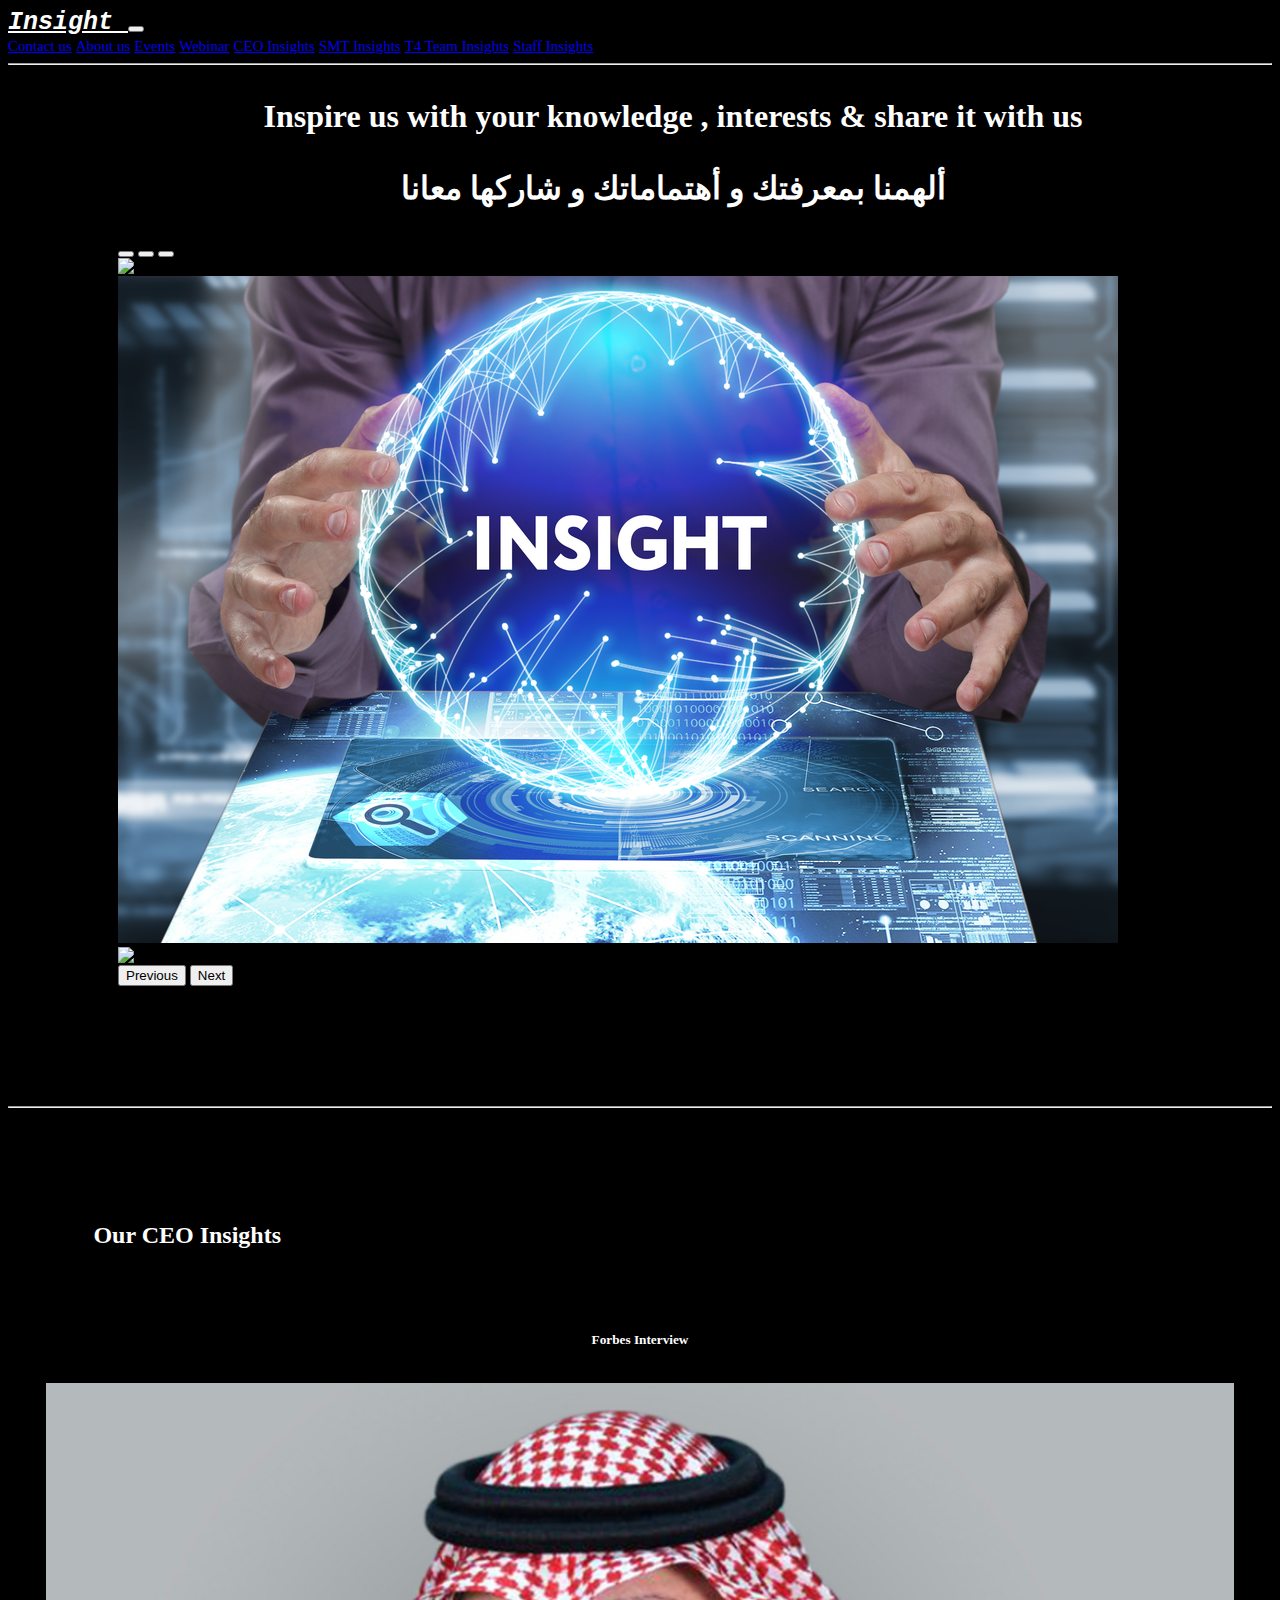
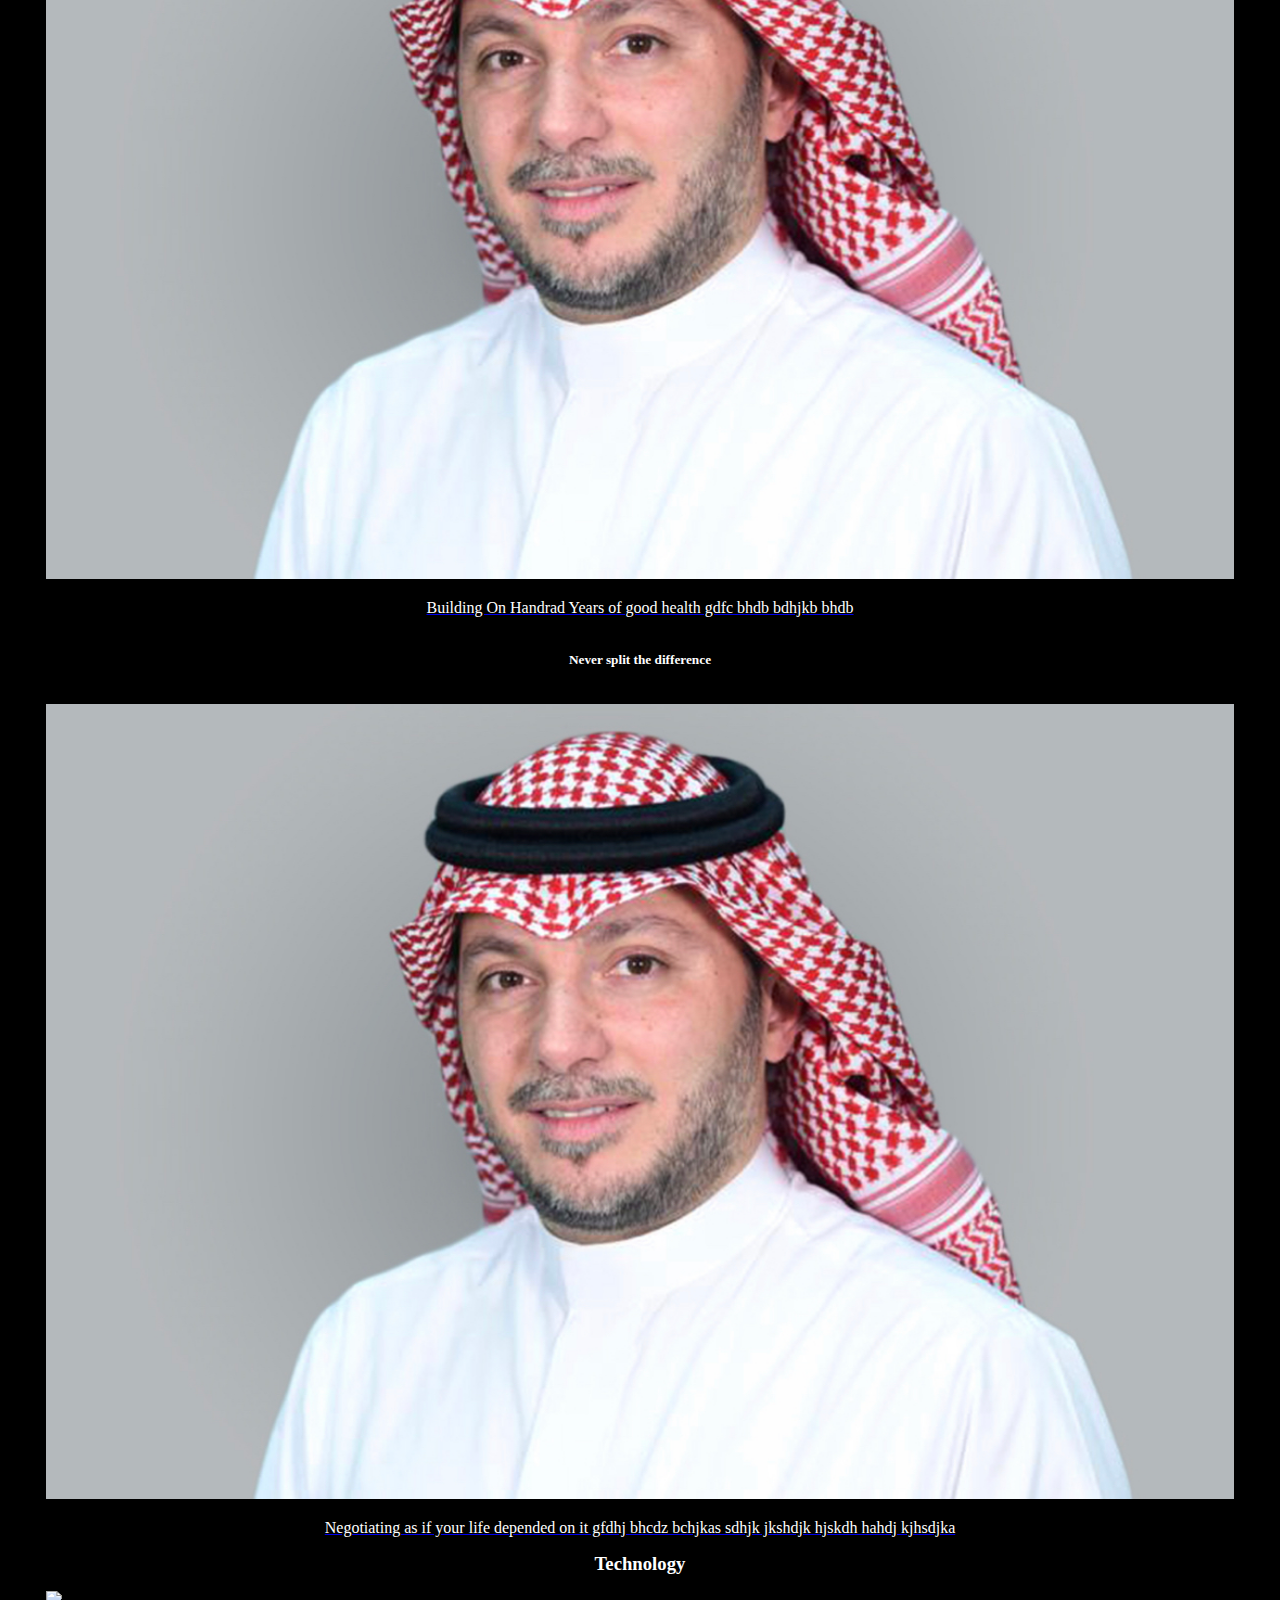
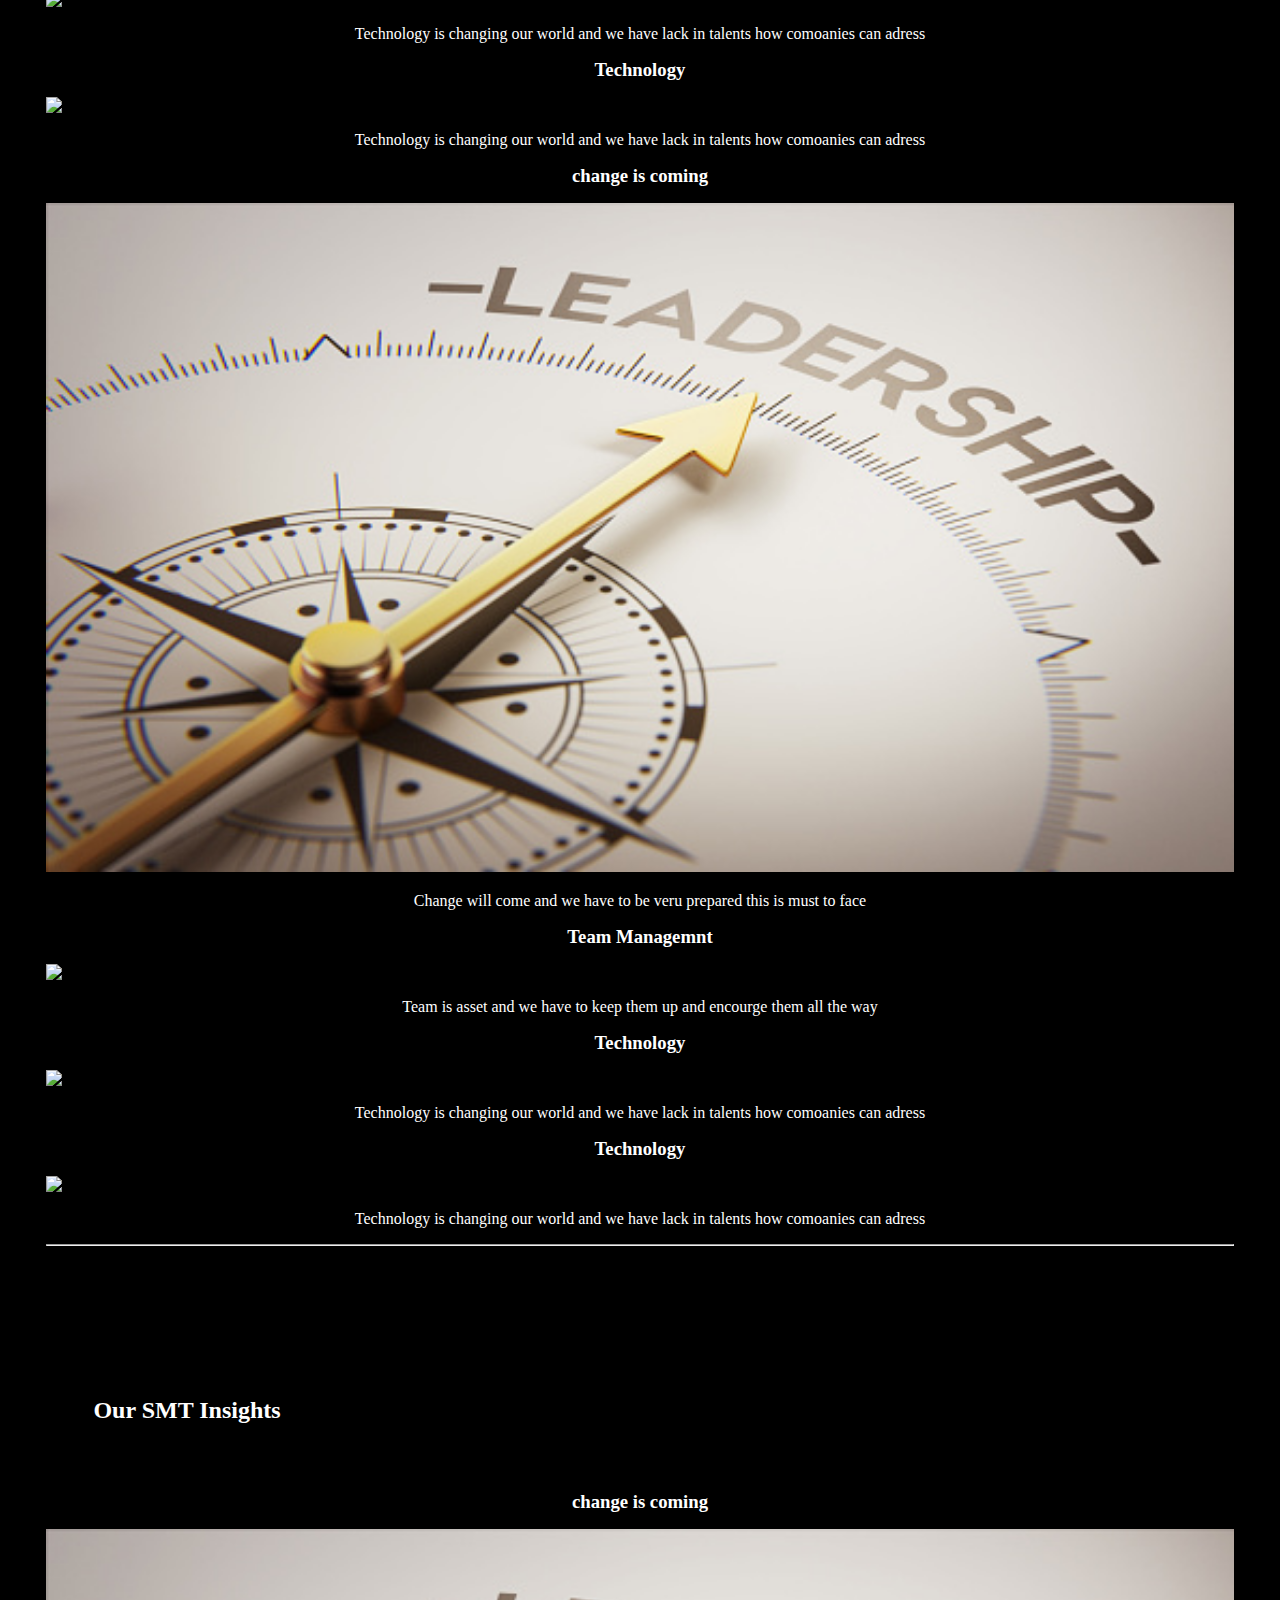
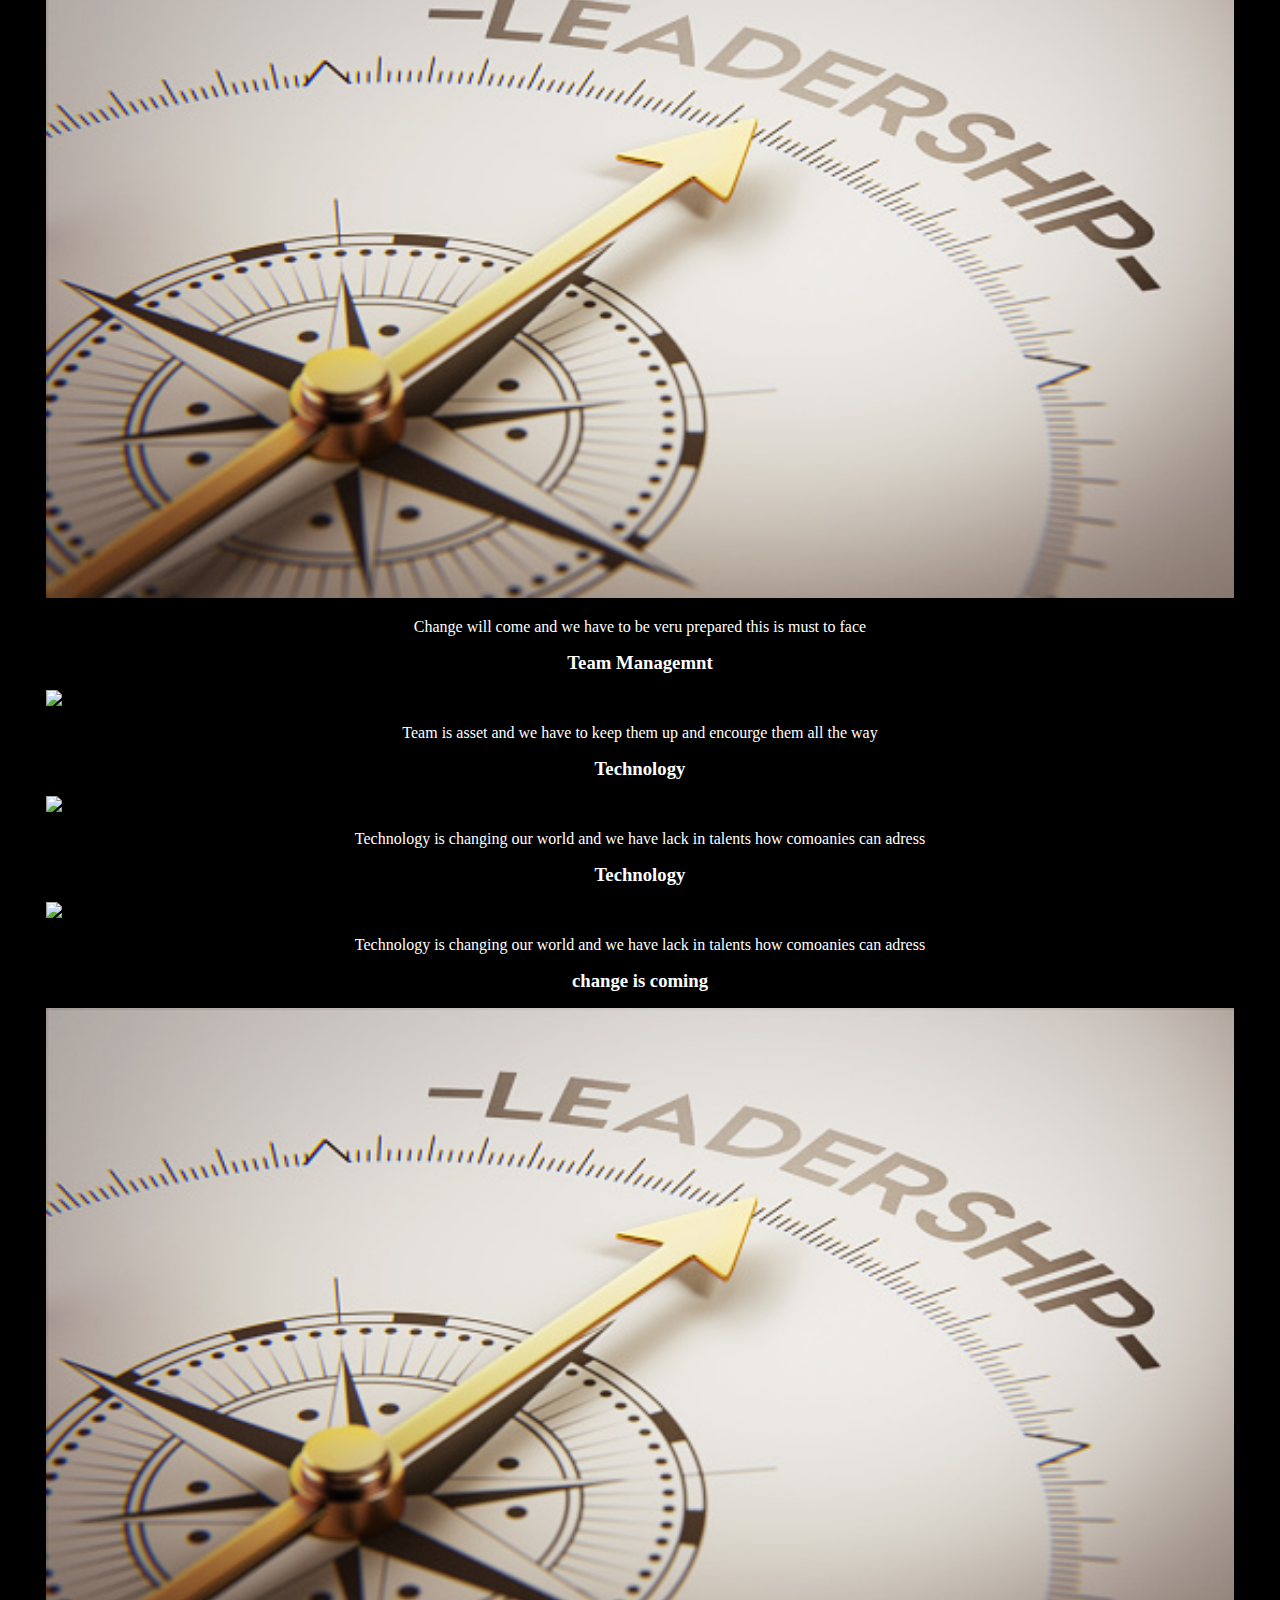
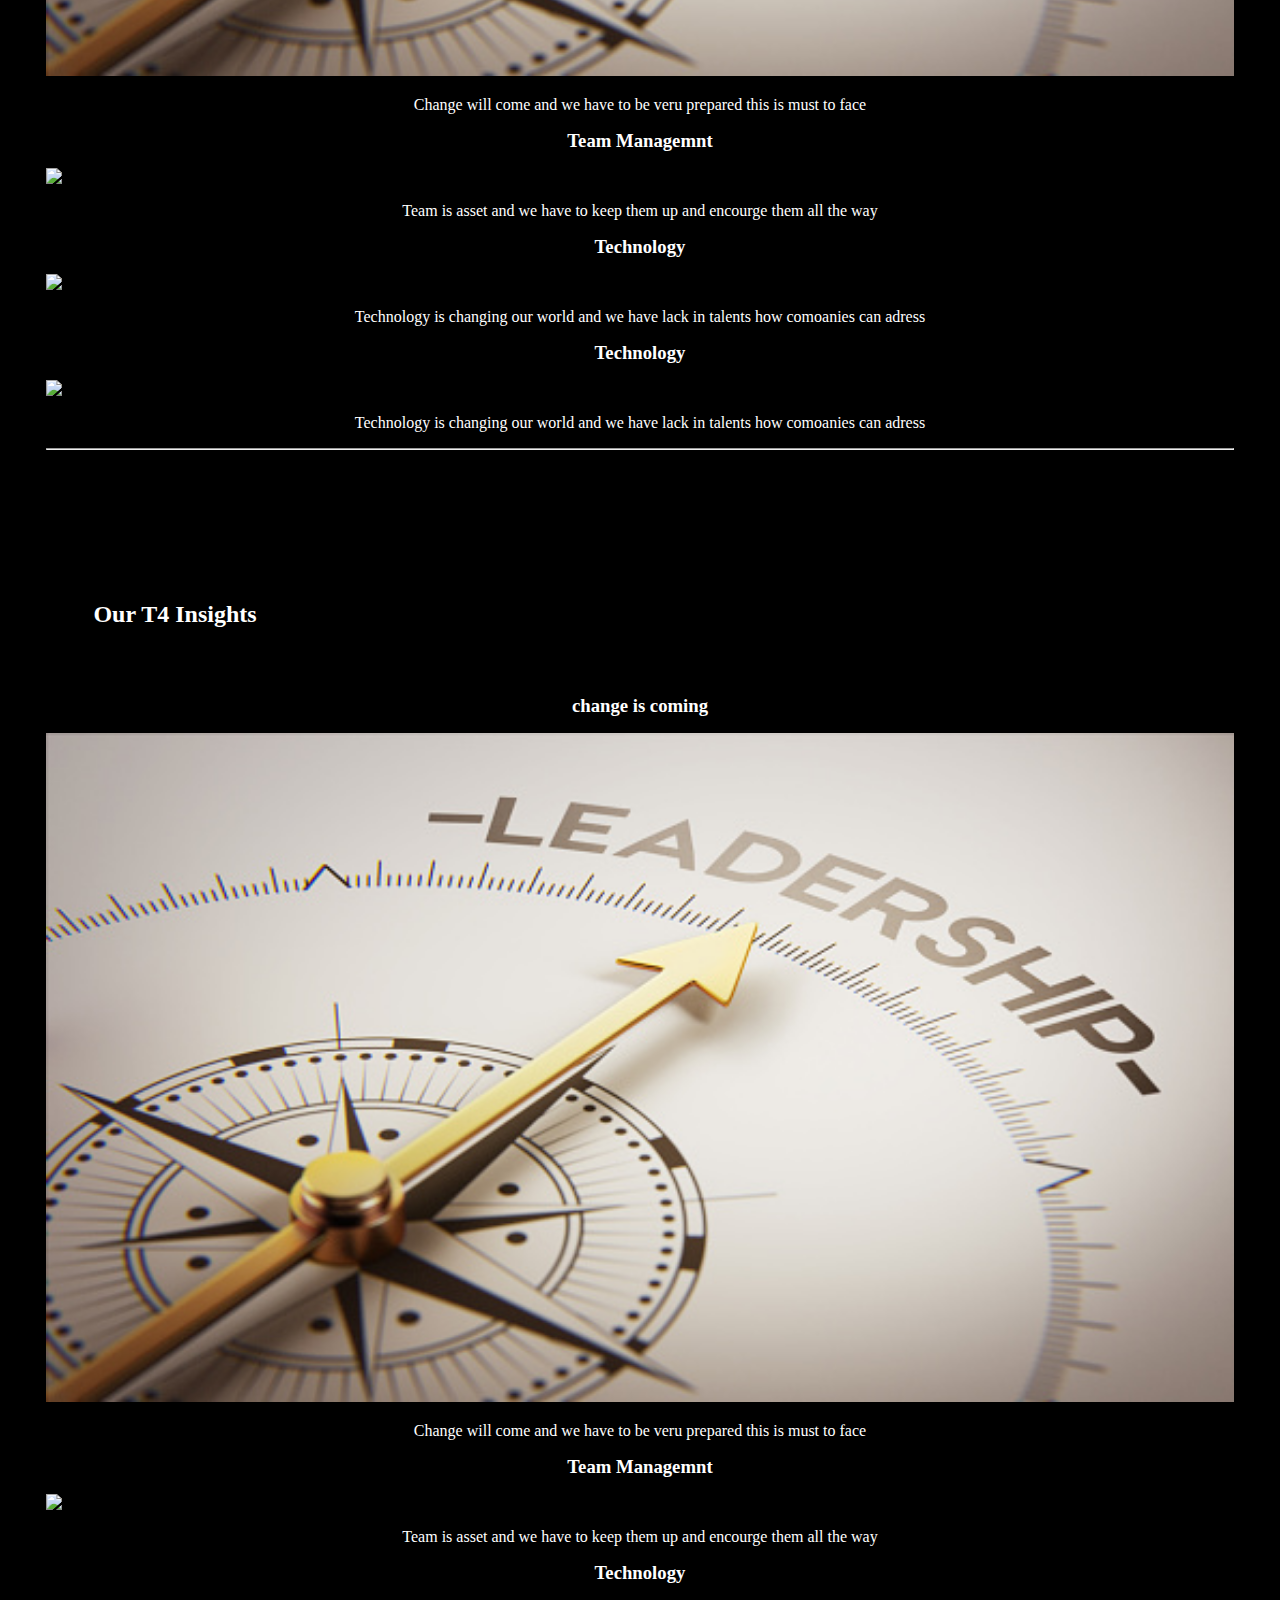
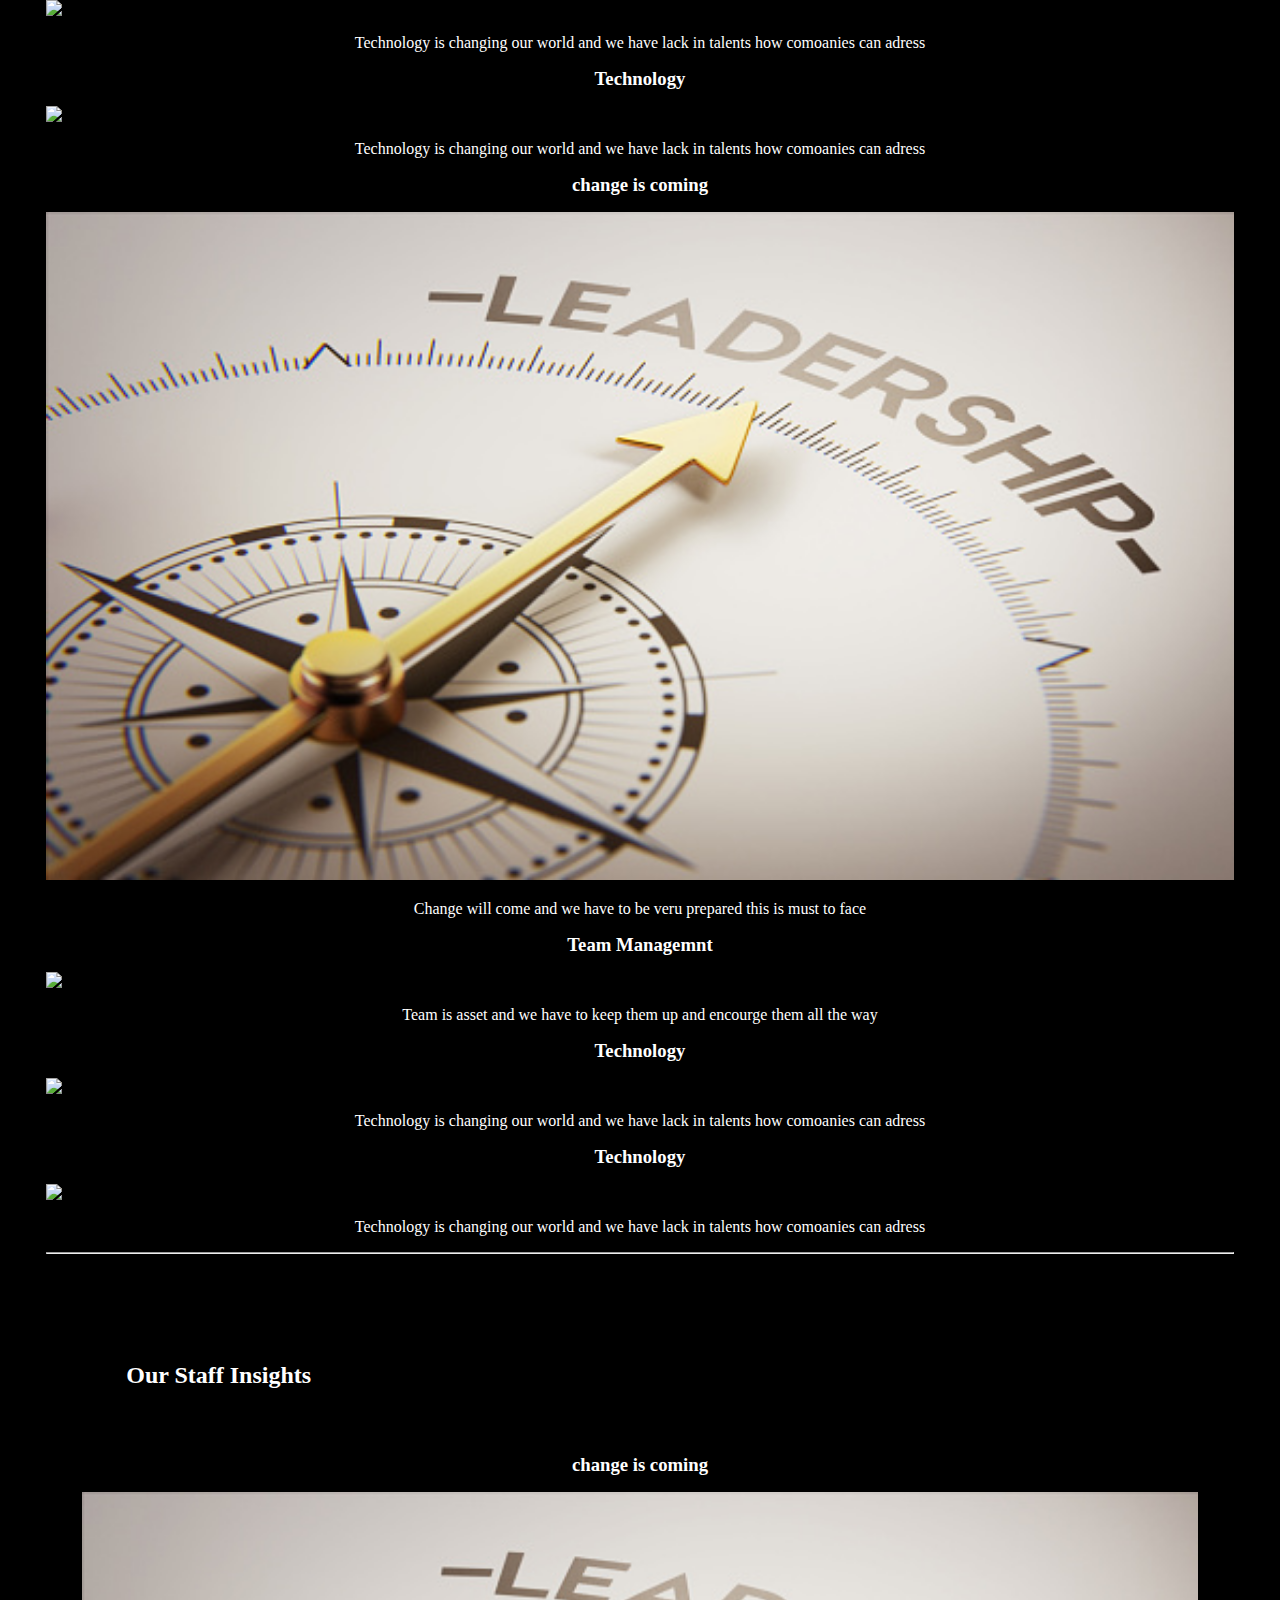
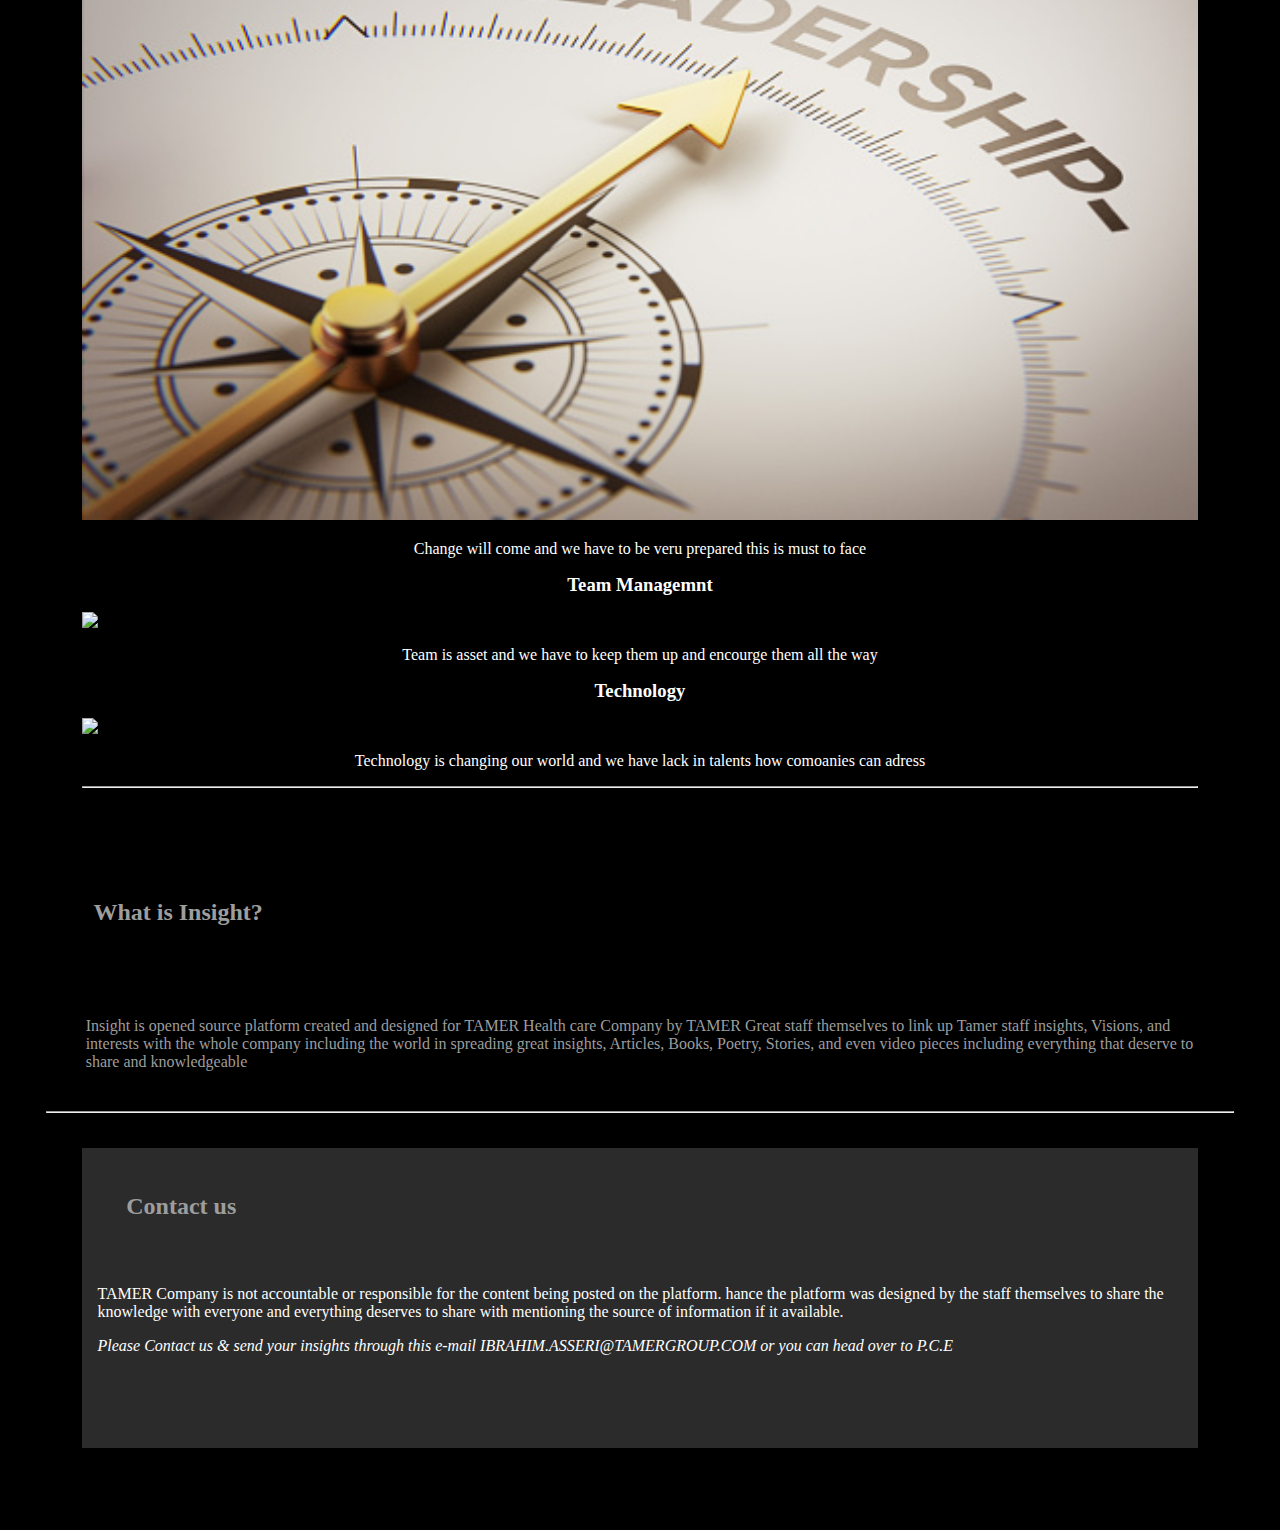
==== index.html @ e2f2c751 "add file" ====
<!DOCTYPE html>
<html lang="en" dir="ltr">
  <head>
    <meta charset="utf-8">
    <title>TAMERROW</title>

    <link href="https://cdn.jsdelivr.net/npm/bootstrap@5.1.3/dist/css/bootstrap.min.css" rel="stylesheet" integrity="sha384-1BmE4kWBq78iYhFldvKuhfTAU6auU8tT94WrHftjDbrCEXSU1oBoqyl2QvZ6jIW3" crossorigin="anonymous">
    <script src="https://cdn.jsdelivr.net/npm/bootstrap@5.1.3/dist/js/bootstrap.bundle.min.js" integrity="sha384-ka7Sk0Gln4gmtz2MlQnikT1wXgYsOg+OMhuP+IlRH9sENBO0LRn5q+8nbTov4+1p" crossorigin="anonymous"></script>
    <link rel="stylesheet" href="css/styles.css">
  </head>
  <body>
<section id='title'>
  <div class="container-fluid">


  <!--nav bar-->

  <nav class="firdt navbar-expand-lg navbar">
    <div class="container-fluid">
      <a class="brand navbar-brand " href="#"><strong><em> Insight </em></strong> </a>
      <button class="navbar-toggler" type="button" data-bs-toggle="collapse" data-bs-target="#navbarNavAltMarkup" aria-controls="navbarNavAltMarkup" aria-expanded="false" aria-label="Toggle navigation">
        <span class="navbar-toggler-icon"></span>
      </button>
      <div class="collapse navbar-collapse" id="navbarNavAltMarkup">
        <div class="navbar-nav">
          <a class="nav-link active" aria-current="page" href="#footer">Contact us</a>
          <a class="nav-link" href="#what-is-insight">About us</a>
          <a class="nav-link" href="#">Events</a>
          <a class="nav-link" href="#">Webinar</a>
          <a class="nav-link" href="#CEO-Insights">CEO Insights</a>
          <a class="nav-link" href="#SMT-Insights">SMT Insights</a>
          <a class="nav-link" href="#T4-Insights">T4 Team Insights</a>
          <a class="nav-link" href="#Staff-Insights">Staff Insights</a>

        </div>
      </div>
    </div>
  </nav>
  <hr
</section>

<!--TESTOMINEO-->

<section id="TESTOMINEO">
<h1>Inspire us  with your knowledge , interests & share it with us </h1>
<h1>ألهمنا بمعرفتك و أهتماماتك و شاركها معانا </h1>

<div id="carouselExampleCaptions" class="carousel slide" data-bs-ride="carousel"data-bs-interval="6000">

  <div class="carousel-indicators">
    <button type="button" data-bs-target="#carouselExampleCaptions" data-bs-slide-to="0" class="active" aria-current="true" aria-label="Slide 1"></button>
    <button type="button" data-bs-target="#carouselExampleCaptions" data-bs-slide-to="1" aria-label="Slide 2"></button>
    <button type="button" data-bs-target="#carouselExampleCaptions" data-bs-slide-to="2" aria-label="Slide 3"></button>
  </div>
  <div class="carousel-inner">
    <div class="carousel-item active">
      <img src="Images/Books.jpg"class="d-block w-100" alt="Books">
      <div class="carousel-caption d-none d-md-block">
      </div>
    </div>
    <div class="carousel-item">
      <img src="images/Insight.jpg" class="d-block w-100" alt="Insights">
      <div class="carousel-caption d-none d-md-block">
      </div>
    </div>
    <div class="carousel-item">
      <img src="Images/leadership.jpg" class="d-block w-100" alt="Leadership">
      <div class="carousel-caption d-none d-md-block">

      </div>
    </div>

  </div>
  <button class="carousel-control-prev" type="button" data-bs-target="#carouselExampleCaptions" data-bs-slide="prev">
    <span class="carousel-control-prev-icon" aria-hidden="true"></span>
    <span class="visually-hidden">Previous</span>
  </button>
  <button class="carousel-control-next" type="button" data-bs-target="#carouselExampleCaptions" data-bs-slide="next">
    <span class="carousel-control-next-icon" aria-hidden="true"></span>
    <span class="visually-hidden">Next</span>
  </button>
</div>

</div>
</section>
<hr>
<!--CEO Insights-->

<section id=CEO-Insights>
<h2 class="CEO-Insights">Our CEO Insights</h2>

<div class="row">
  <div class="col-md-3">
  <h5>Forbes Interview</h5>
  <img class="leadership-image"src="images/Fayad.jpg" alt="Fayad image">
  <a href="https://www.forbesmiddleeast.com/industry/healthcare-paid-program/fayad-aldanashi-ceo-of-tamer-healthcare-building-on-a-hundred-years-of-good-health"><p>Building On Handrad Years of good health gdfc bhdb bdhjkb bhdb</p></a>
  </div>

  <div class="col-md-3">
  <h5>Never split the difference</h5>
  <img class="leadership-image"src="images/Fayad.jpg" alt="never-split-the-difference">
  <a href="never-split.html"><p>Negotiating as if your life depended on it gfdhj bhcdz bchjkas sdhjk jkshdjk hjskdh hahdj kjhsdjka</p></a>
  </div>

  <div class="col-md-3">
  <h3>Technology</h3>
  <img class="leadership-image"src="images/tech.jpg" alt="Tech image">
  <p>Technology is changing our world and we have lack in talents how comoanies can adress</p>
  </div>

  <div class="col-md-3">
  <h3>Technology</h3>
  <img class="leadership-image"src="images/tech.jpg" alt="Tech image">
  <p>Technology is changing our world and we have lack in talents how comoanies can adress</p>
  </div>

<!--CEO 2-->

</div>

<div class="row">
  <div class="col-md-3">
  <h3>change is coming</h3>
  <img class="leadership-image"src="images/Leadership.jpg" alt="leadership image">
  <p>Change will come and we have to be veru prepared this is must to face</p>
  </div>

  <div class="col-md-3">
  <h3>Team Managemnt</h3>
  <img class="leadership-image"src="images/team-image.jpg" alt="Team image">
  <p>Team is asset and we have to keep them up and encourge them all the way</p>
  </div>

  <div class="col-md-3">
  <h3>Technology</h3>
  <img class="leadership-image"src="images/tech.jpg" alt="Tech image">
  <p>Technology is changing our world and we have lack in talents how comoanies can adress</p>
  </div>

  <div class="col-md-3">
  <h3>Technology</h3>
  <img class="leadership-image"src="images/tech.jpg" alt="Tech image">
  <p>Technology is changing our world and we have lack in talents how comoanies can adress</p>
  </div>

<!--CEO 3-->

</div>
<hr>
</section>

<!--SMT Insights-->

<section id="SMT-Insights">
  <h2 class="SMT-H2">Our SMT Insights</h2>

  <div class="row">
    <div class="col-md-3">
    <h3>change is coming</h3>
    <img class="leadership-image"src="images/Leadership.jpg" alt="leadership image">
    <p>Change will come and we have to be veru prepared this is must to face</p>
    </div>

    <div class="col-md-3">
    <h3>Team Managemnt</h3>
    <img class="leadership-image"src="images/team-image.jpg" alt="Team image">
    <p>Team is asset and we have to keep them up and encourge them all the way</p>
    </div>

    <div class="col-md-3">
    <h3>Technology</h3>
    <img class="leadership-image"src="images/tech.jpg" alt="Tech image">
    <p>Technology is changing our world and we have lack in talents how comoanies can adress</p>
    </div>

    <div class="col-md-3">
    <h3>Technology</h3>
    <img class="leadership-image"src="images/tech.jpg" alt="Tech image">
    <p>Technology is changing our world and we have lack in talents how comoanies can adress</p>
    </div>

<!--SMT 2-->

  </div>

  <div class="row">
    <div class="col-md-3">
    <h3>change is coming</h3>
    <img class="leadership-image"src="images/Leadership.jpg" alt="leadership image">
    <p>Change will come and we have to be veru prepared this is must to face</p>
    </div>

    <div class="col-md-3">
    <h3>Team Managemnt</h3>
    <img class="leadership-image"src="images/team-image.jpg" alt="Team image">
    <p>Team is asset and we have to keep them up and encourge them all the way</p>
    </div>

    <div class="col-md-3">
    <h3>Technology</h3>
    <img class="leadership-image"src="images/tech.jpg" alt="Tech image">
    <p>Technology is changing our world and we have lack in talents how comoanies can adress</p>
    </div>

    <div class="col-md-3">
    <h3>Technology</h3>
    <img class="leadership-image"src="images/tech.jpg" alt="Tech image">
    <p>Technology is changing our world and we have lack in talents how comoanies can adress</p>
    </div>

  </div>
  <hr>
</section>

<!--T4 Insights-->

<section id=T4-Insights>
<h2 class="T4-Insights">Our T4 Insights</h2>

<div class="row">
  <div class="col-md-3">
  <h3>change is coming</h3>
  <img class="leadership-image"src="images/Leadership.jpg" alt="leadership image">
  <p>Change will come and we have to be veru prepared this is must to face</p>
  </div>

  <div class="col-md-3">
  <h3>Team Managemnt</h3>
  <img class="leadership-image"src="images/team-image.jpg" alt="Team image">
  <p>Team is asset and we have to keep them up and encourge them all the way</p>
  </div>

  <div class="col-md-3">
  <h3>Technology</h3>
  <img class="leadership-image"src="images/tech.jpg" alt="Tech image">
  <p>Technology is changing our world and we have lack in talents how comoanies can adress</p>
  </div>

  <div class="col-md-3">
  <h3>Technology</h3>
  <img class="leadership-image"src="images/tech.jpg" alt="Tech image">
  <p>Technology is changing our world and we have lack in talents how comoanies can adress</p>
  </div>

<!--T4 2-->

</div>

<div class="row">
  <div class="col-md-3">
  <h3>change is coming</h3>
  <img class="leadership-image"src="images/Leadership.jpg" alt="leadership image">
  <p>Change will come and we have to be veru prepared this is must to face</p>
  </div>

  <div class="col-md-3">
  <h3>Team Managemnt</h3>
  <img class="leadership-image"src="images/team-image.jpg" alt="Team image">
  <p>Team is asset and we have to keep them up and encourge them all the way</p>
  </div>

  <div class="col-md-3">
  <h3>Technology</h3>
  <img class="leadership-image"src="images/tech.jpg" alt="Tech image">
  <p>Technology is changing our world and we have lack in talents how comoanies can adress</p>
  </div>

  <div class="col-md-3">
  <h3>Technology</h3>
  <img class="leadership-image"src="images/tech.jpg" alt="Tech image">
  <p>Technology is changing our world and we have lack in talents how comoanies can adress</p>
  </div>

<!--CEO 3-->

</div>
<hr>
<!--Staff-Insights-->

<section id="Staff-Insights">
  <h2 class="CEO-Insights">Our Staff Insights</h2>
<div class="row">
  <div class="col-md-3">
  <h3>change is coming</h3>
  <img class="leadership-image"src="images/Leadership.jpg" alt="leadership image">
  <p>Change will come and we have to be veru prepared this is must to face</p>
  </div>

  <div class="col-md-3">
  <h3>Team Managemnt</h3>
  <img class="leadership-image"src="images/team-image.jpg" alt="Team image">
  <p>Team is asset and we have to keep them up and encourge them all the way</p>
  </div>

  <div class="col-md-3">
  <h3>Technology</h3>
  <img class="leadership-image"src="images/tech.jpg" alt="Tech image">
  <p>Technology is changing our world and we have lack in talents how comoanies can adress</p>
  </div>

</div>
<hr>
</section>


<section id="what-is-insight">
  <h2 class="what-is-insight-h2">What is Insight?</h2>
  <p class="what-is-insight-p">Insight is opened source platform created and designed for TAMER Health care Company by TAMER Great staff themselves to link up Tamer staff insights, Visions, and interests with the whole company including the world in spreading great insights, Articles, Books, Poetry, Stories, and even video pieces including everything that deserve to share and knowledgeable </p>
</section>
<hr>

<section id="footer">
  <h2 class="what-is-insight-h2">Contact us</h2>
  <p class="footer-p">TAMER Company is not accountable or responsible for the content being posted on the platform. hance the platform was designed by the staff themselves to share the knowledge with everyone and everything deserves to share with mentioning the source of information if it available.</p>
<p class="footer-p"><em>Please Contact us & send your insights through this e-mail IBRAHIM.ASSERI@TAMERGROUP.COM or you can head over to P.C.E</em></p>

</section>

  </body>
</html>
---- css/styles.css ----
body{background-color: black;
}
h1{
  color: white;
  text-align: center;
  margin: 3%;
}
h5{color: white;
text-align: center;
margin: 3%}

#CEO-Insights{
  padding: 3%
}
#SMT-Insights{
  padding: 3%
}
#Staff-Insights{
  padding: 3%
}
#T4-Insights{
  padding: 3%
}
#TESTOMINEO{
  width: 1110px;
    height:1000px;
    margin-left: 110px;
    font-family: cursive;
}
#footer{
  background-color: #2B2B2B;
  text-align: left;
  height: 300px;
  margin: 3%
}
.footer-p{
  text-align: left;
}
.what-is-insight-p{
  text-align: left;
  color: #9D9D9D;
  padding: 2%
}
.what-is-insight-h2{
  font-family: cursive;
  color: #9D9D9D;
  padding: 4%;
}
}
.first-section-row{
  padding: 4
}
.navbar-brand{
font-family: monospace;
font-size: 25px;
color: white;
}
.nav-link{
  font-size: 15px;
}
hr{
  color: white
}

/*insights*/
.leadership-image{
  width: 100%;
}
.Header{
  color: white;
  text-align: center;
  font-family:cursive;
  margin: 20px;}
h3{
  color: white;
  text-align: center;
  margin: 1rem;
}
h3:hover{
  color: #92967D;
}
h3:hover{
  color: #92967D
}
P{
  color: white;
  text-align: center;
  margin: 1rem
}
p:hover{
  color: #92967D;
}

.CEO-Insights{
  color: white;
  padding: 4%;
  text-align: left;
  font-family: cursive;
}
.SMT-H2{
  color: white;
  padding: 4%;
  text-align: left;
  font-family: cursive;
}

.Staff-Insights{
  color: white;
  padding: 4%;
  text-align: left;
  font-family: cursive;
}
.T4-Insights{
  color: white;
  padding: 4%;
  text-align: left;
  font-family: cursive;
}
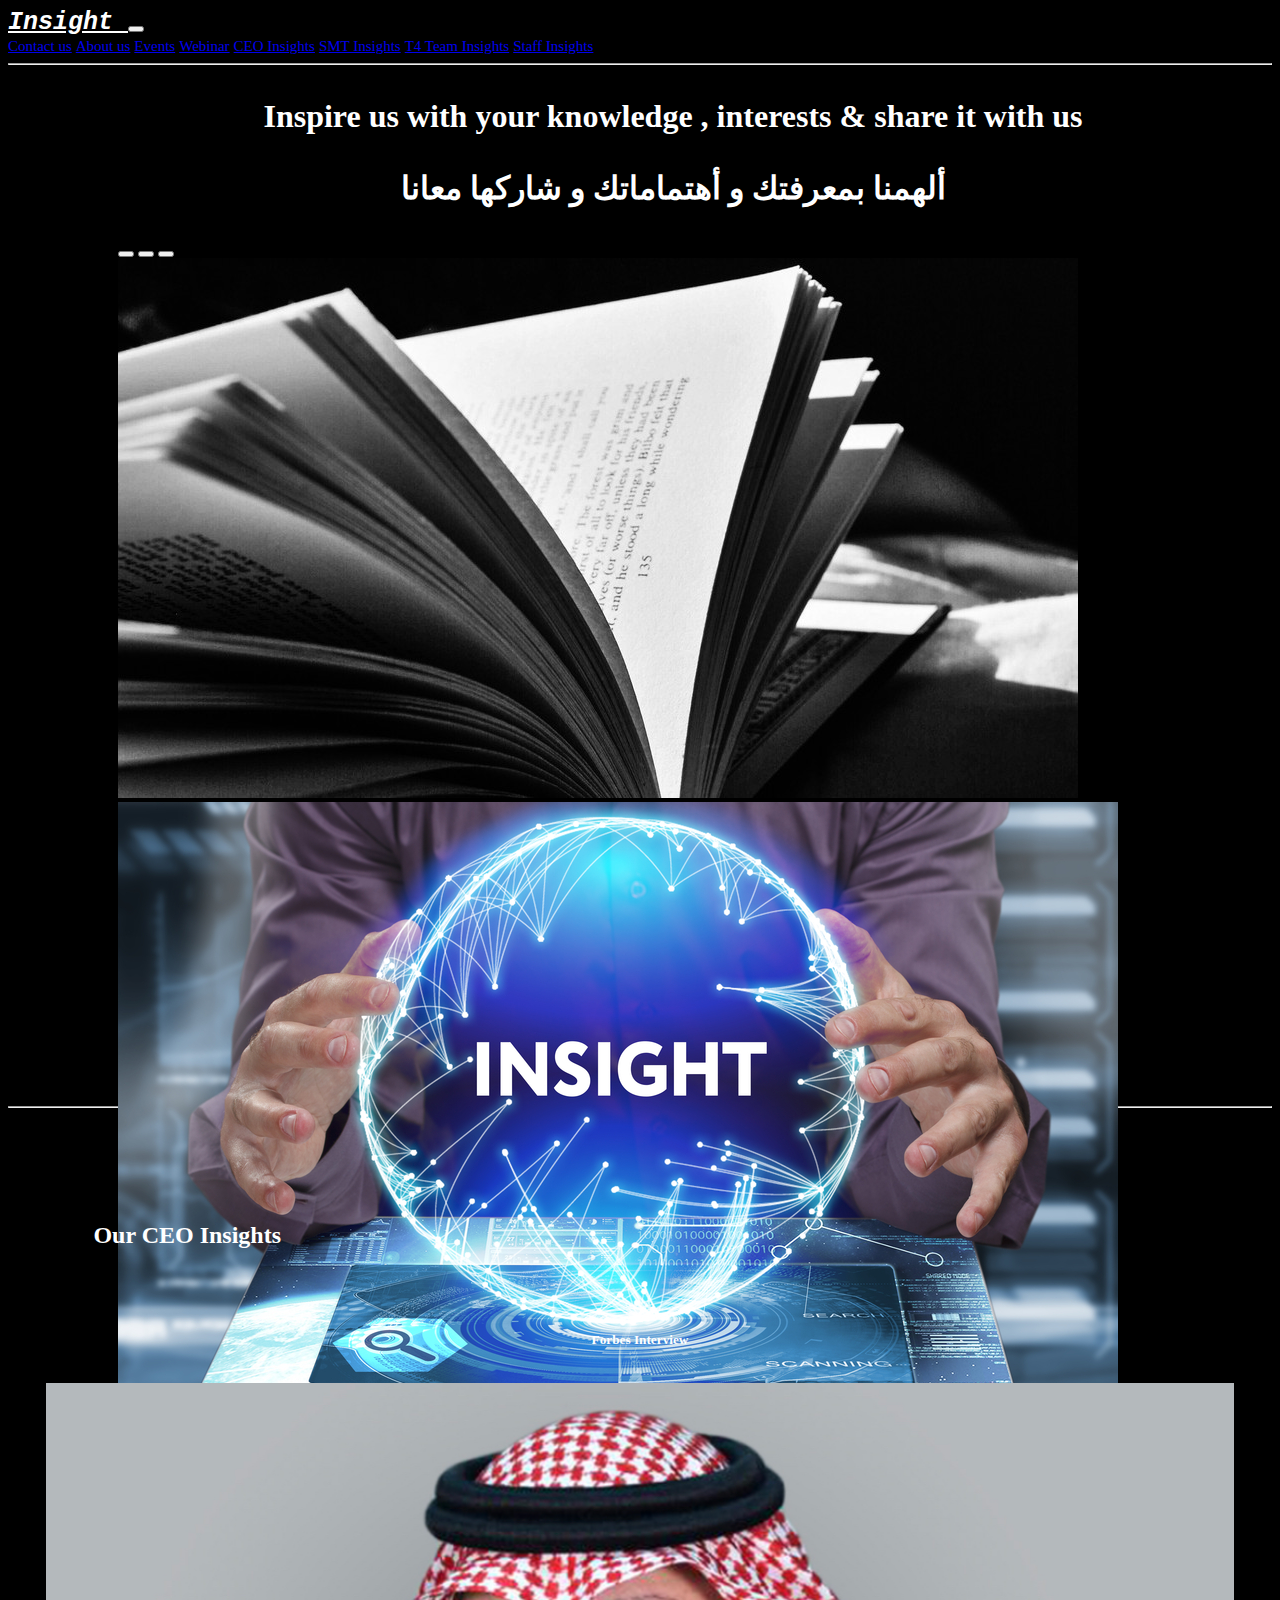
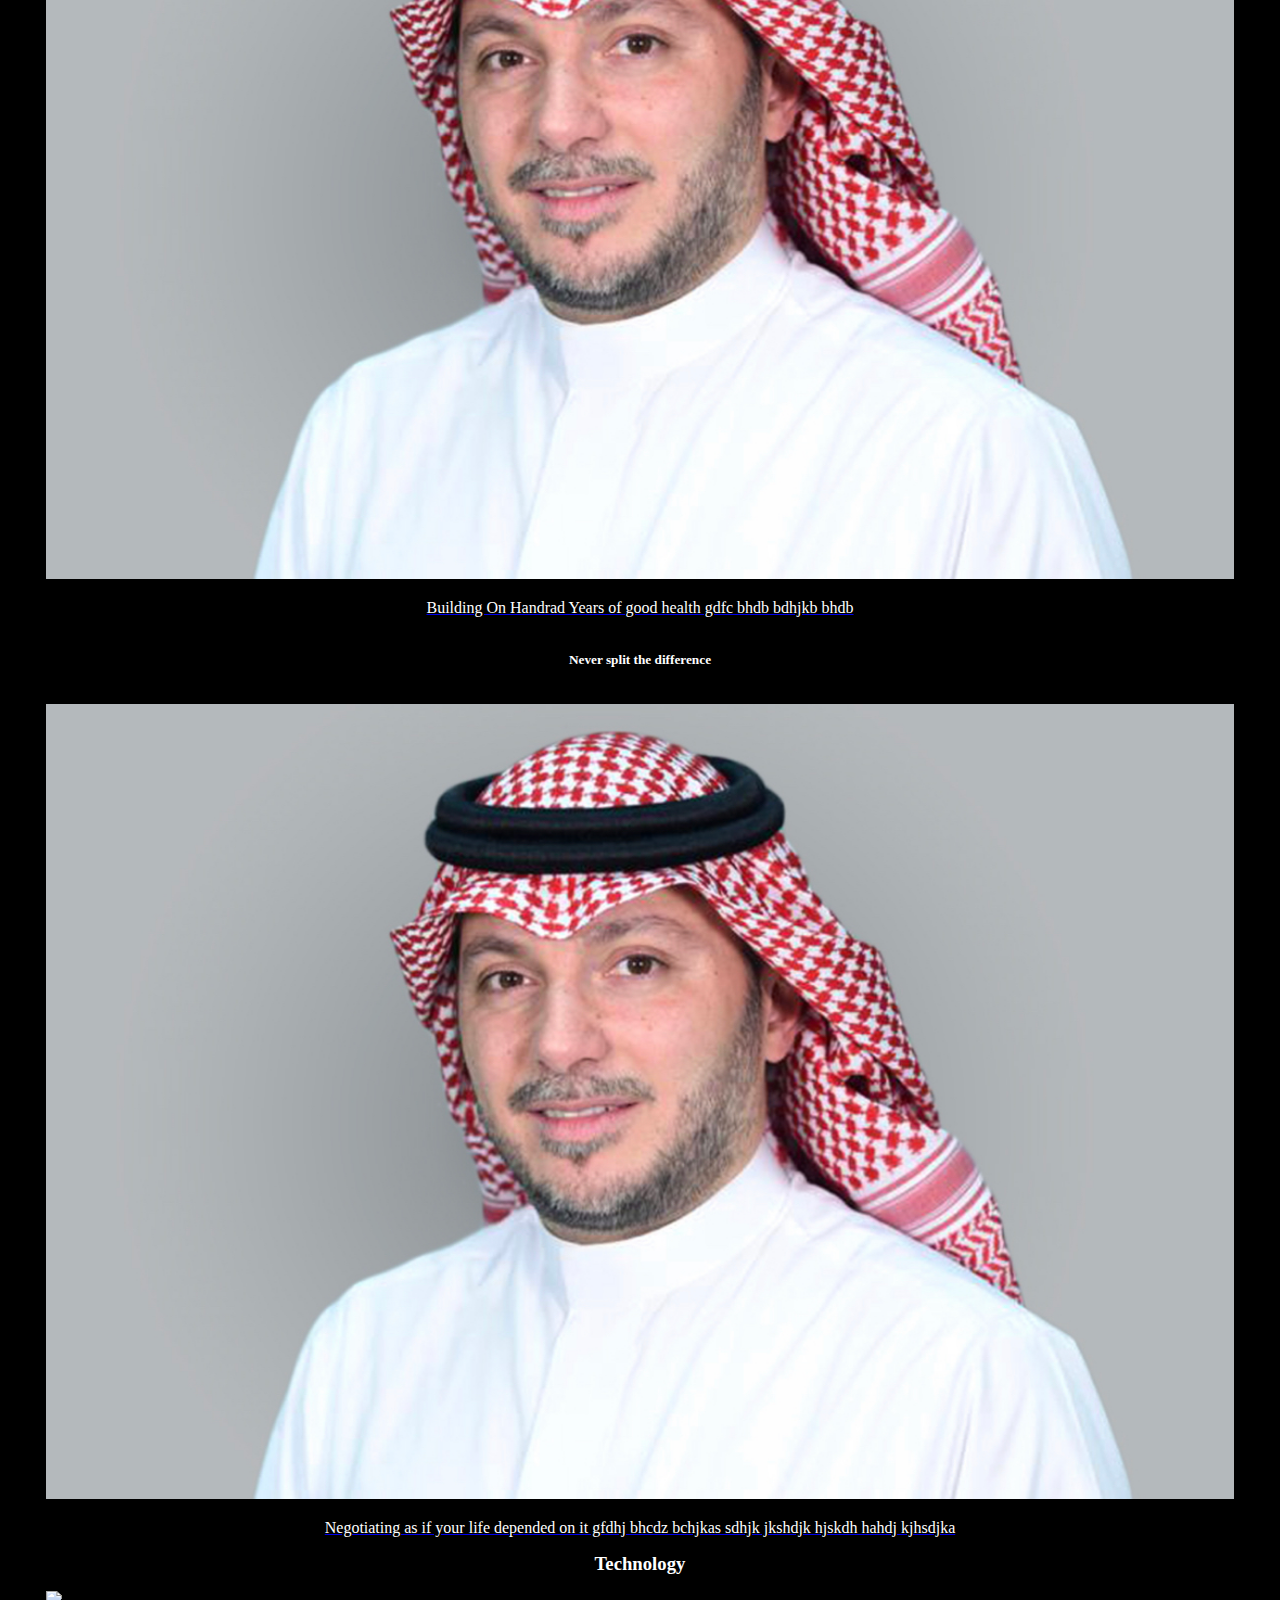
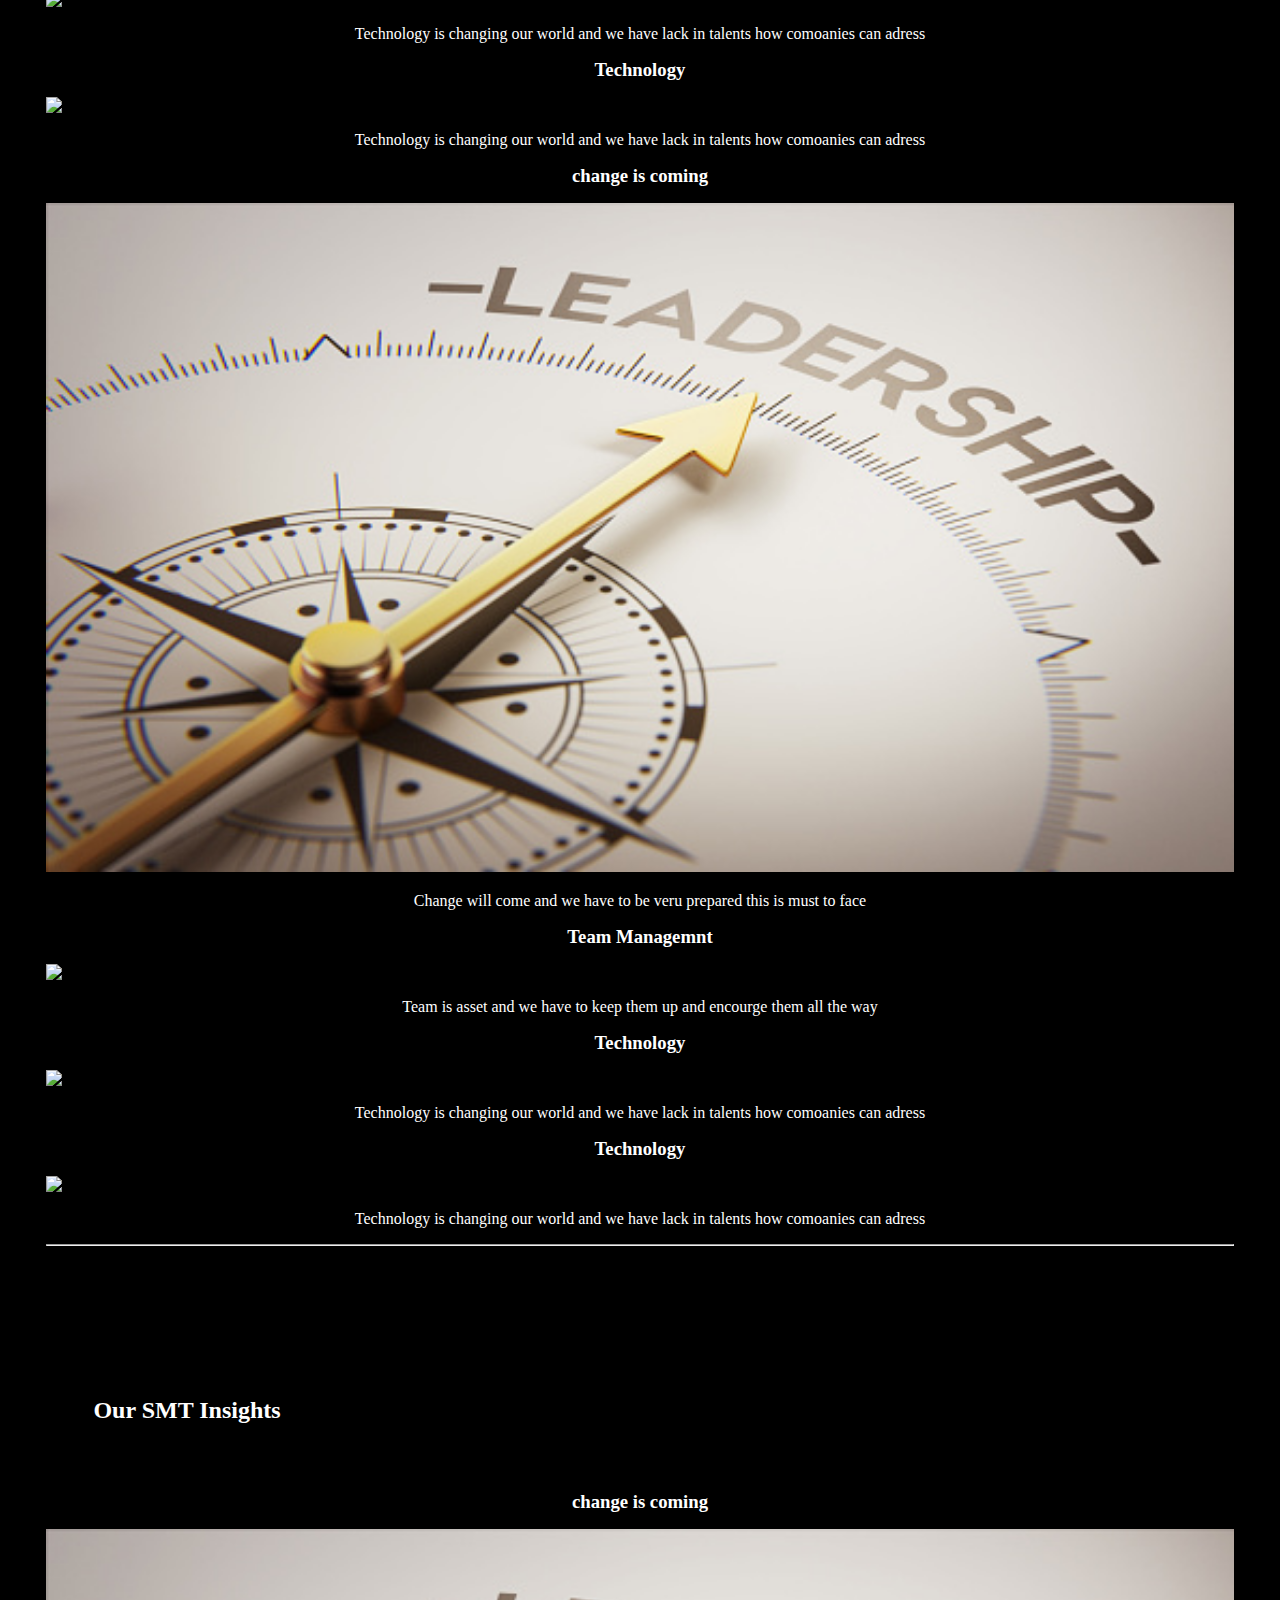
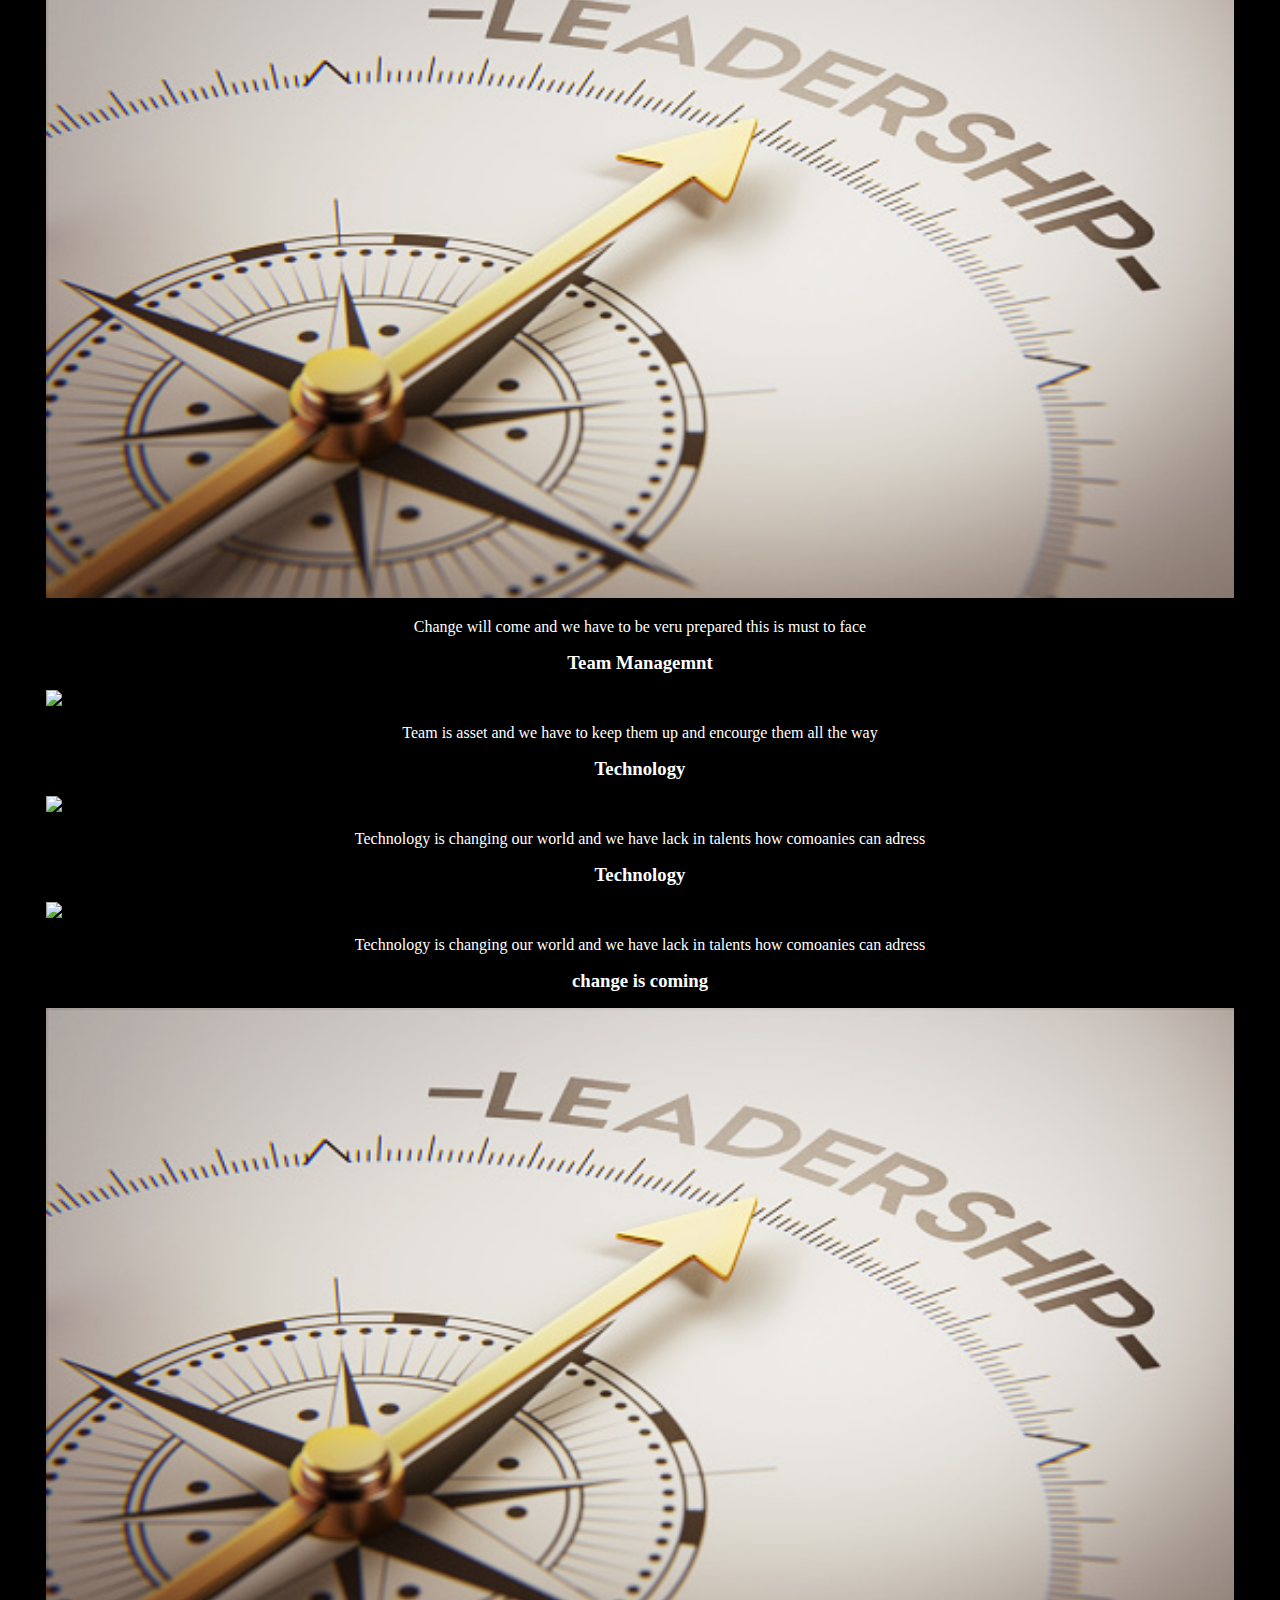
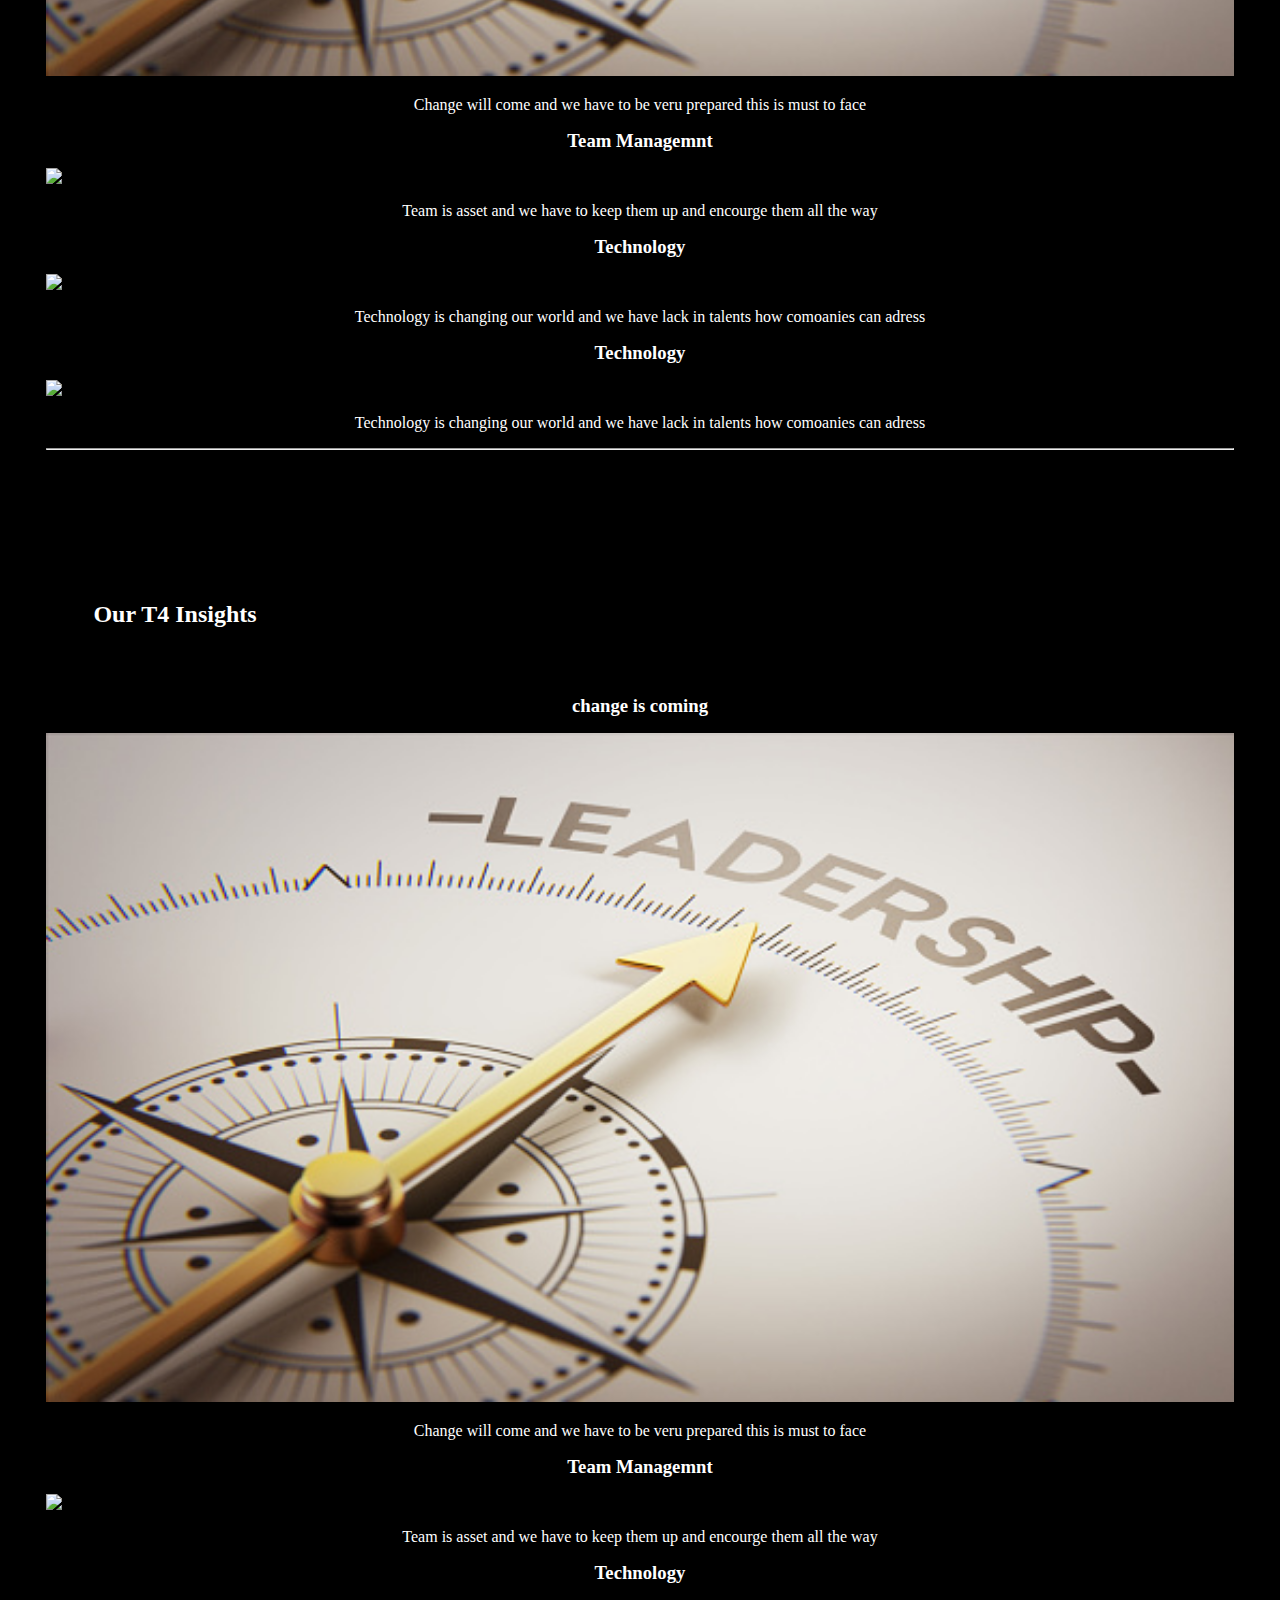
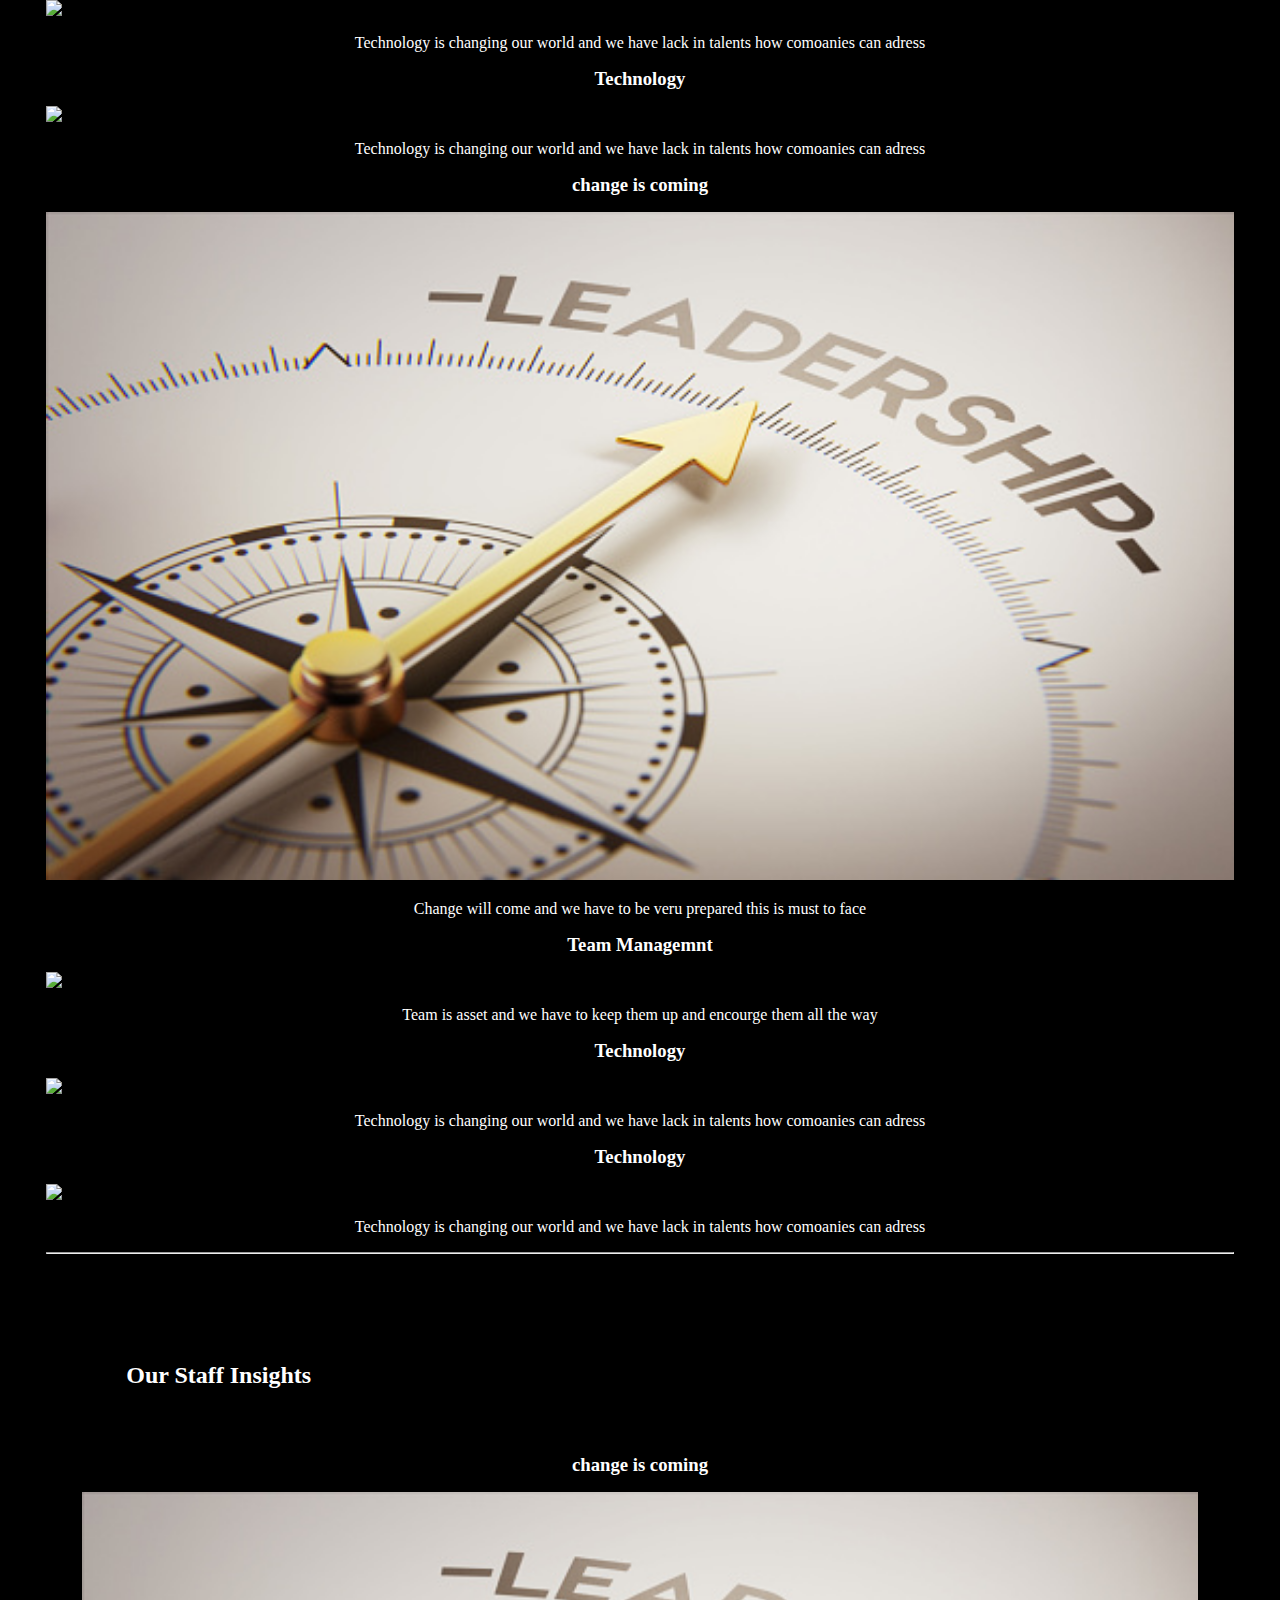
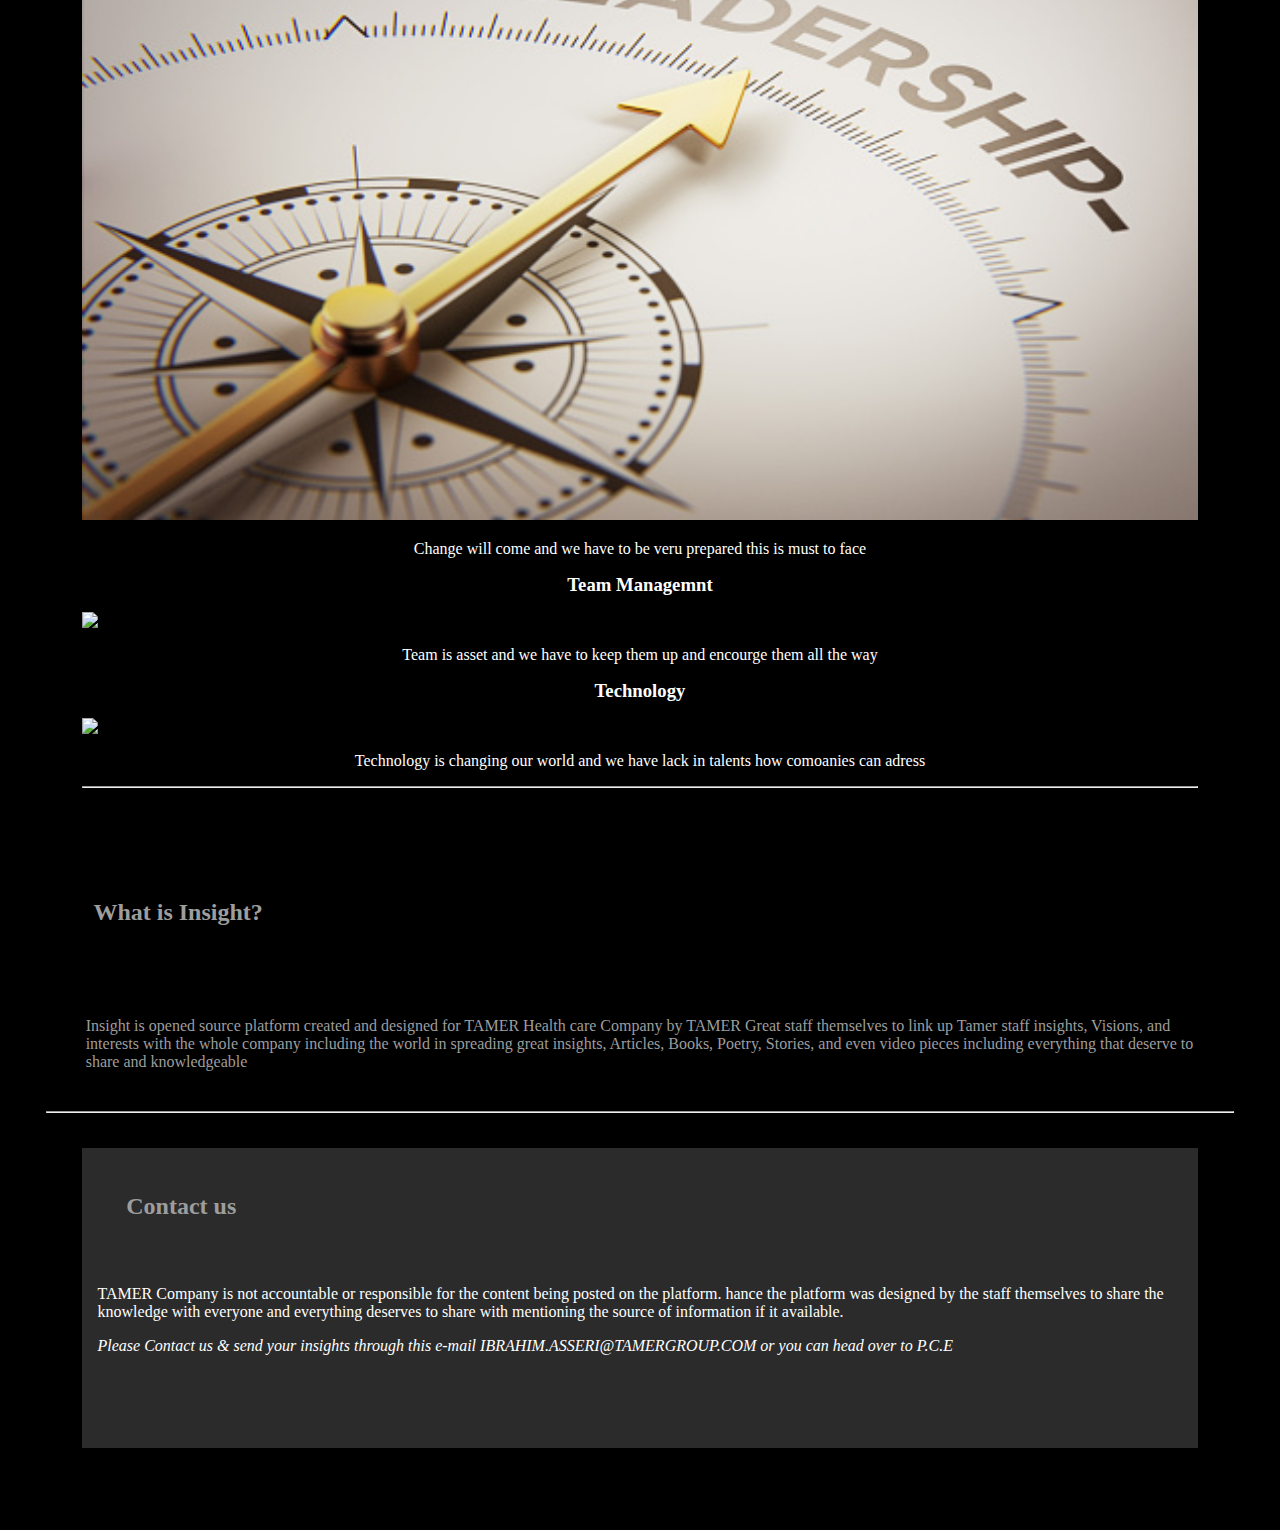
==== commit 188fb8c7: "Update index.html" ====
--- a/index.html
+++ b/index.html
@@ -54,7 +54,7 @@
   </div>
   <div class="carousel-inner">
     <div class="carousel-item active">
-      <img src="Images/Books.jpg"class="d-block w-100" alt="Books">
+      <img src="images/Books.jpg"class="d-block w-100" alt="Books">
       <div class="carousel-caption d-none d-md-block">
       </div>
     </div>
